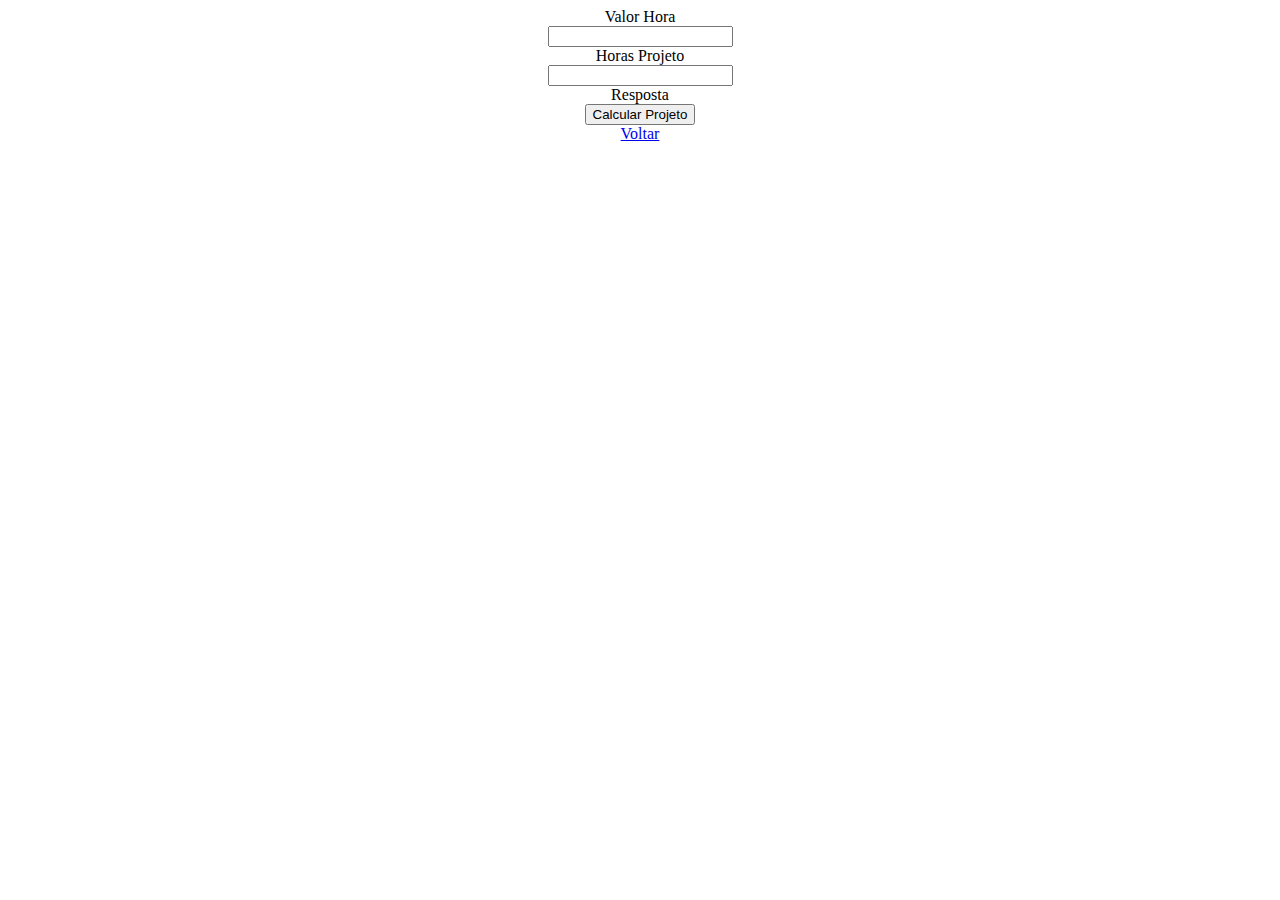
==== calculadora/desafio.html @ 9b0d277f "primeiro Commit" ====
<!DOCTYPE html>
<html lang="en">
  <head>
    <meta charset="UTF-8" />
    <meta name="viewport" content="width=device-width, initial-scale=1.0" />
    <title>Workshop - Desafio</title>
    <link rel="stylesheet" type="text/css" href="css/desafio.css" />
  </head>
  <body>
    <label for="valor-hora">Valor Hora</label>
    <input type="number" id="valor-hora" />

    <label for="horas-projeto">Horas Projeto</label>
    <input type="number" id="horas-projeto" />

    <span id="resposta">Resposta</span>
    <button onclick="calcular()">Calcular Projeto</button>

    <a href="index.html">Voltar</a>

    <script type="text/javascript" src="js/desafio.js"></script>
  </body>
</html>
---- calculadora/css/desafio.css ----
body {
  display: flex;
  flex-direction: column;
  flex: 1;
  align-items: center;
  box-sizing: border-box;
}
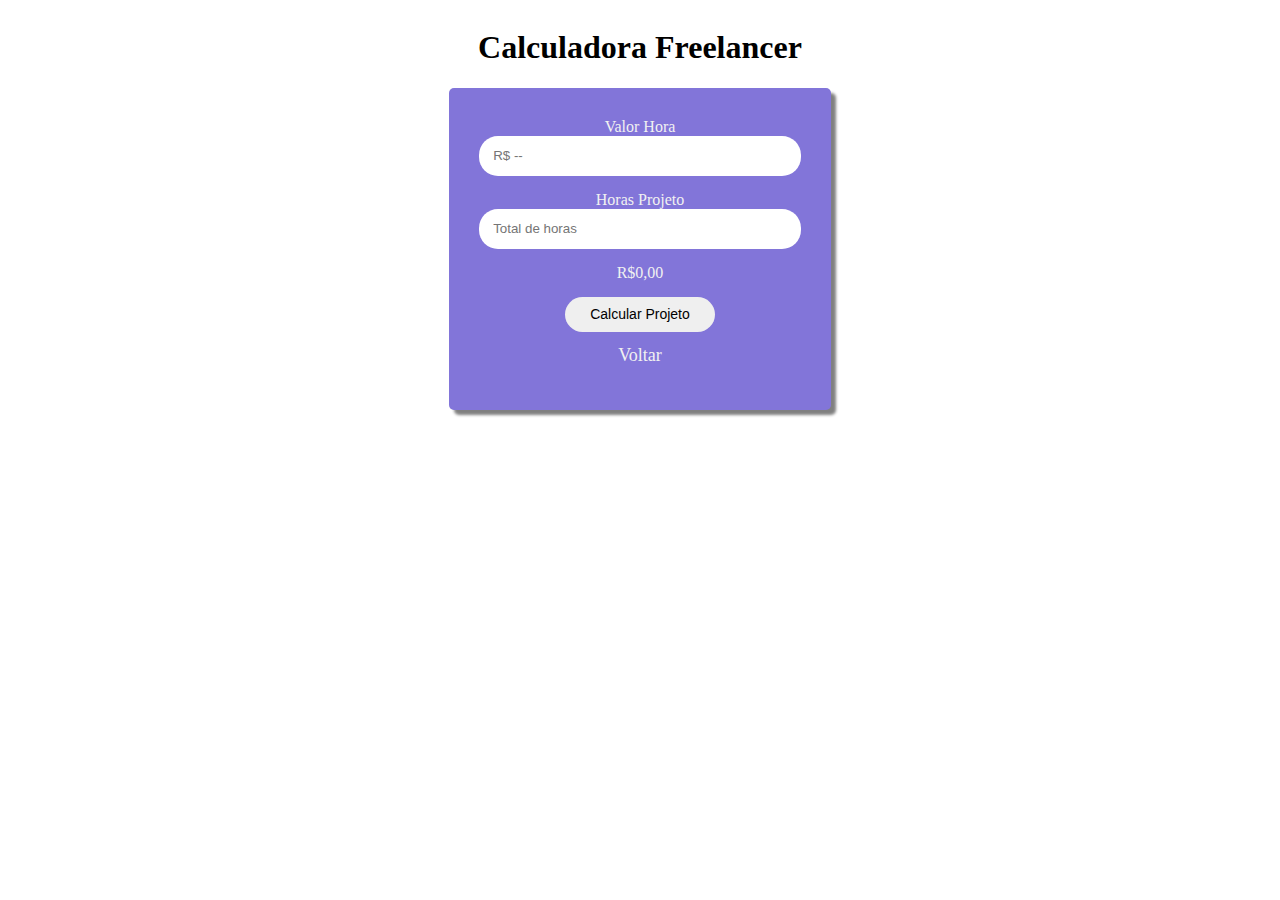
==== commit 1a8cab21: "resoluçao desafio" ====
--- a/calculadora/desafio.html
+++ b/calculadora/desafio.html
@@ -6,18 +6,76 @@
     <title>Workshop - Desafio</title>
     <link rel="stylesheet" type="text/css" href="css/desafio.css" />
   </head>
+
   <body>
-    <label for="valor-hora">Valor Hora</label>
-    <input type="number" id="valor-hora" />
+            
+    <main class="principal">
 
-    <label for="horas-projeto">Horas Projeto</label>
-    <input type="number" id="horas-projeto" />
+      <h1 class="cabecalho__titulo">Calculadora Freelancer</h1>
 
-    <span id="resposta">Resposta</span>
-    <button onclick="calcular()">Calcular Projeto</button>
+      <div class="content">
 
-    <a href="index.html">Voltar</a>
+        <div class="card">
+
+          <div class="card-content">
+
+            <div class="conteudo">
+              
+            <label  for="valor-hora">Valor Hora</label>
+            <input type="number" id="valor-hora" placeholder="R$ --"/>
+
+            </div>
+
+            <div class="conteudo">
+
+            <label  for="horas-projeto">Horas Projeto</label>
+            <input type="number" id="horas-projeto" placeholder="Total de horas" />
+
+            </div>
+
+           
+            <div class="conteudo">
+
+              <span id="resposta">R$0,00</span>
+
+            </div>
+
+            
+
+          </div>
+          
+            <button class="button" onclick="calcular()">Calcular Projeto</button>
+           
+            <footer class="rodape">
+
+            <a href="index.html">Voltar</a>
+            
+            </footer>
+
+
+         
+
+          
+
+          
+            
+
+
+
+        </div>
+
+        
+
+
+
+      </div> 
+    
+        
+        
+    </main>
 
     <script type="text/javascript" src="js/desafio.js"></script>
+
   </body>
 </html>
+<!--Fazer calculo total do valor do serviço-->--- a/calculadora/css/desafio.css
+++ b/calculadora/css/desafio.css
@@ -1,7 +1,80 @@
-body {
+.principal {
   display: flex;
   flex-direction: column;
   flex: 1;
   align-items: center;
   box-sizing: border-box;
+  
 }
+.content {
+     
+  display: flex;
+  justify-content: center;
+  flex-wrap: wrap;   
+  align-items: flex-start;  
+  flex-direction: column;
+  align-content: center;
+}
+
+.card {  
+  color: #f1f1f1; 
+  box-shadow: 5px 5px 3px grey;    
+  padding: 30px;
+  border-radius: 5px;
+  max-width: 370px;
+  width: 90%;
+  background-color: #8275D9;
+  text-align: center;
+} 
+
+
+input{
+  
+  box-sizing: border-box;
+  padding-left: 14px;
+  padding-right: 14px;
+  padding-top: 9px;
+  padding-bottom: 9px;
+  border-radius: 19px;
+  border: none ;
+  width: 100%;
+  height: 40px;  
+
+}
+.conteudo , .rodape, .button{
+
+  margin-bottom: 15px; 
+ 
+
+}
+
+.button{  
+  
+  font-size: 14px;
+  border-radius: 40px;
+  display: inline-block;
+  padding: 0 25px;
+  cursor: pointer;
+  transition: .2s;
+  outline: none;
+  position: relative;
+  height: 35px;
+  border: none ;
+ 
+  
+
+}
+.button:active{  
+  transform: translateY(4px);
+}
+.rodape a{
+  
+  font-size: 18px;
+  color: #f1f1f1;
+  text-decoration: inherit;  
+  line-height: 14px;
+  margin-top: 12px;
+  text-align: center;
+          
+}
+
